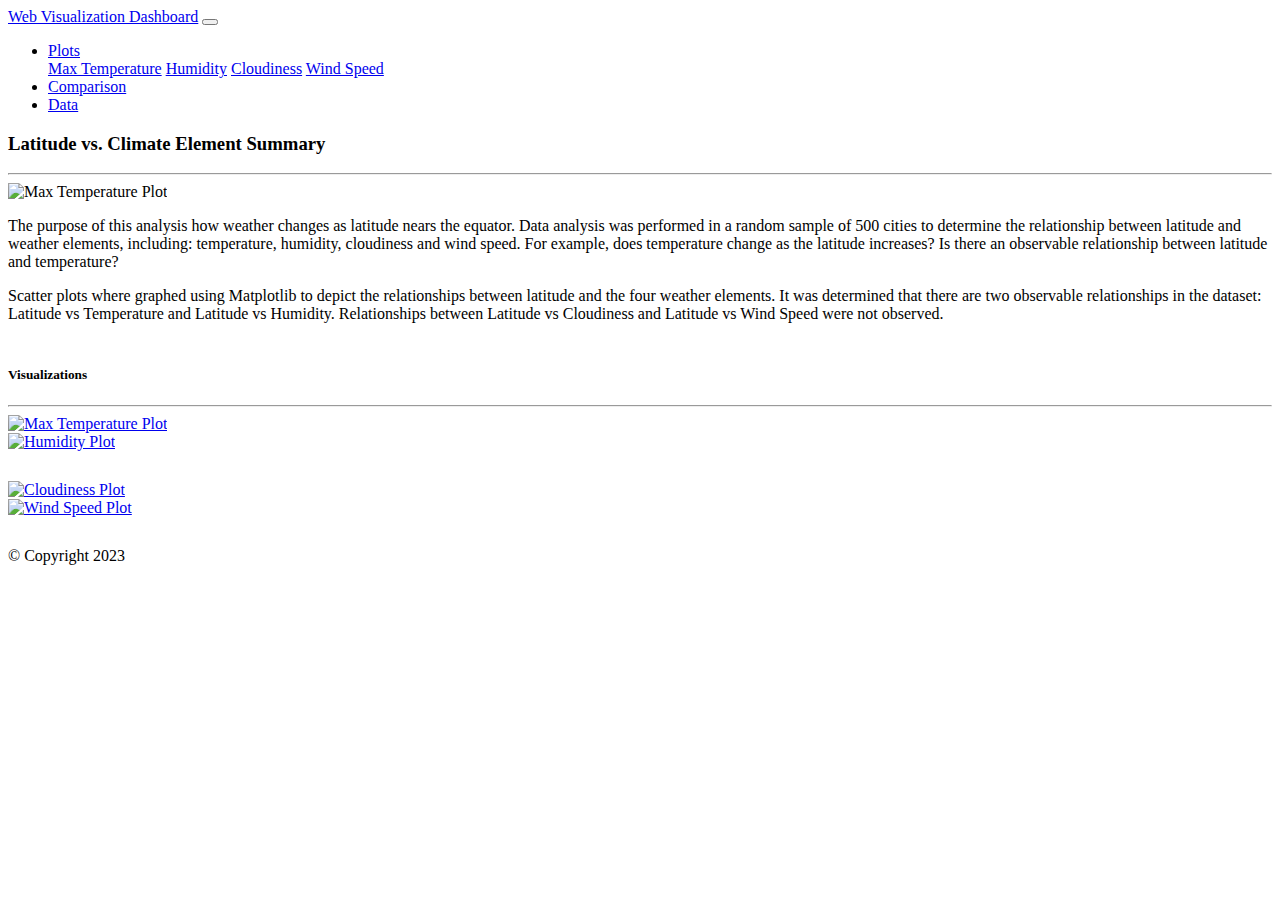
==== index.html @ 649dcf6a "updated index.html" ====
<!DOCTYPE html>
<html lang="en-us">
  <head>

    <meta charset="UTF-8">
    <meta name="viewport" content="width=device-width, initial-scale=1.0">
    <meta http-equiv="X-UA-Compatible" content="ie=edge">

    <title>Web Visualization Dashboard</title>

    <!-- Boostrap Stylesheet -->
    <link rel="stylesheet" href="https://stackpath.bootstrapcdn.com/bootstrap/4.5.0/css/bootstrap.min.css" integrity="sha384-9aIt2nRpC12Uk9gS9baDl411NQApFmC26EwAOH8WgZl5MYYxFfc+NcPb1dKGj7Sk" crossorigin="anonymous" media="screen">

    <!-- CSS stylesheet -->
    <link rel="stylesheet" type="text/css" href="assets/css/styles.css" media="screen">

  </head>

  <body class="bg-image">
    
    <!-- Start of navbar -->
    <div class="navigation">
      <nav class="navbar navbar-expand-lg navbar-light bg-light">
        <a class="navbar-brand" href="index.html">Web Visualization Dashboard</a>
        <button class="navbar-toggler" type="button" data-toggle="collapse" data-target="#navbarNavDropdown"
            aria-controls="navbarNavDropdown" aria-expanded="true" aria-label="Toggle navigation">
              <span class="navbar-toggler-icon"></span>
        </button>
        <div class="collapse navbar-collapse" id="navbarNavDropdown">
          <ul class="'navbar-nav ml-auto">
            <li class="nav-item dropdown">
              <a class="nav-link dropdown-toggle" href="#" id="navbarDropdownMenuLink" role="button" data-toggle="dropdown" aria-haspopup="true" aria-expanded="false">
                Plots
              </a>
              <div class="dropdown-menu" aria-labelledby="navbarDropdownMenuLink">
                <a class="dropdown-item" href="visualizations/temp.html">Max Temperature</a>
                <a class="dropdown-item" href="visualizations/humidity.html">Humidity</a>
                <a class="dropdown-item" href="visualizations/cloudiness.html">Cloudiness</a>
                <a class="dropdown-item" href="visualizations/wind.html">Wind Speed</a>
              </div>
            </li>
            <li class="nav-item">
              <a class="nav-link" href="comparison.html">Comparison</a>
            </li>
            <li class="nav-item">
              <a class="nav-link" href="data.html">Data</a>
            </li> 
          </ul>
        </div>
      </nav>
    </div>

      
    <!-- Start of container -->
    <div class="container">
      <div class="row">
        <div class="col-lg-7 col-md-12">
          <div class="box" style="padding-bottom: 5px;">
            <h3 class="title">Latitude vs. Climate Element Summary</h3>
            <hr>
            <img src="assets/images/lat_vs_temp.png" class="vizualization rounded float-left" alt="Max Temperature Plot">
            <p>
              The purpose of this analysis how weather changes as latitude nears the equator.
              Data analysis was performed in a random sample of 500 cities to determine the relationship between latitude 
              and weather elements, including: temperature, humidity, cloudiness and wind speed. 
              For example, does temperature change as the latitude increases? Is there an observable relationship between latitude and temperature?
            </p>
            <p>
              Scatter plots where graphed using Matplotlib to depict the relationships between latitude and the four weather elements.
              It was determined that there are two observable relationships in the dataset: Latitude vs Temperature and Latitude vs Humidity.
              Relationships between Latitude vs Cloudiness and Latitude vs Wind Speed were not observed.
            </p>
          </div>
        </div>
        <div class="col-lg-5 col-md-12">
          <div class="box">
            <h5 class="title">Visualizations</h5>
            <hr>
            <div class="container">
              <div class="row" style="padding-bottom: 30px;">
                <div class="col-6">
                  <a href="visualizations/temp.html">
                    <img class="panel" src="assets/images/lat_vs_temp.png" alt="Max Temperature Plot">
                  </a>
                </div>
              <div class="col-6">
                <a href="visualizations/humidity.html">
                  <img class="panel" src="assets/images/lat_vs_humidity.png" alt="Humidity Plot">
                </a>
              </div>
            </div>
            <div class="row" style="padding-bottom: 30px;">
              <div class="col-6">
                <a href="visualizations/cloudiness.html">
                  <img class="panel" src="assets/images/lat_vs_cloudiness.png" alt="Cloudiness Plot">
                </a>
            </div>
            <div class="col-6">
              <a href="visualizations/wind.html">
                <img class="panel" src="assets/images/lat_vs_wind.png" alt="Wind Speed Plot">
              </a>
            </div>          
          </div>
        </div>
      </div>
    </div>
    <!-- End of container -->

    <!-- Footer Section -->
    <footer>
      <div class="footer">&copy; Copyright 2023</div>
    </footer>

    <!-- jQuery CDN -->
    <script type="text/javascript" src="https://code.jquery.com/jquery-2.1.4.min.js"></script>

    <!-- Bootstrap CDN -->
    <script src="https://maxcdn.bootstrapcdn.com/bootstrap/3.3.6/js/bootstrap.min.js"></script>
  </body>

</html>
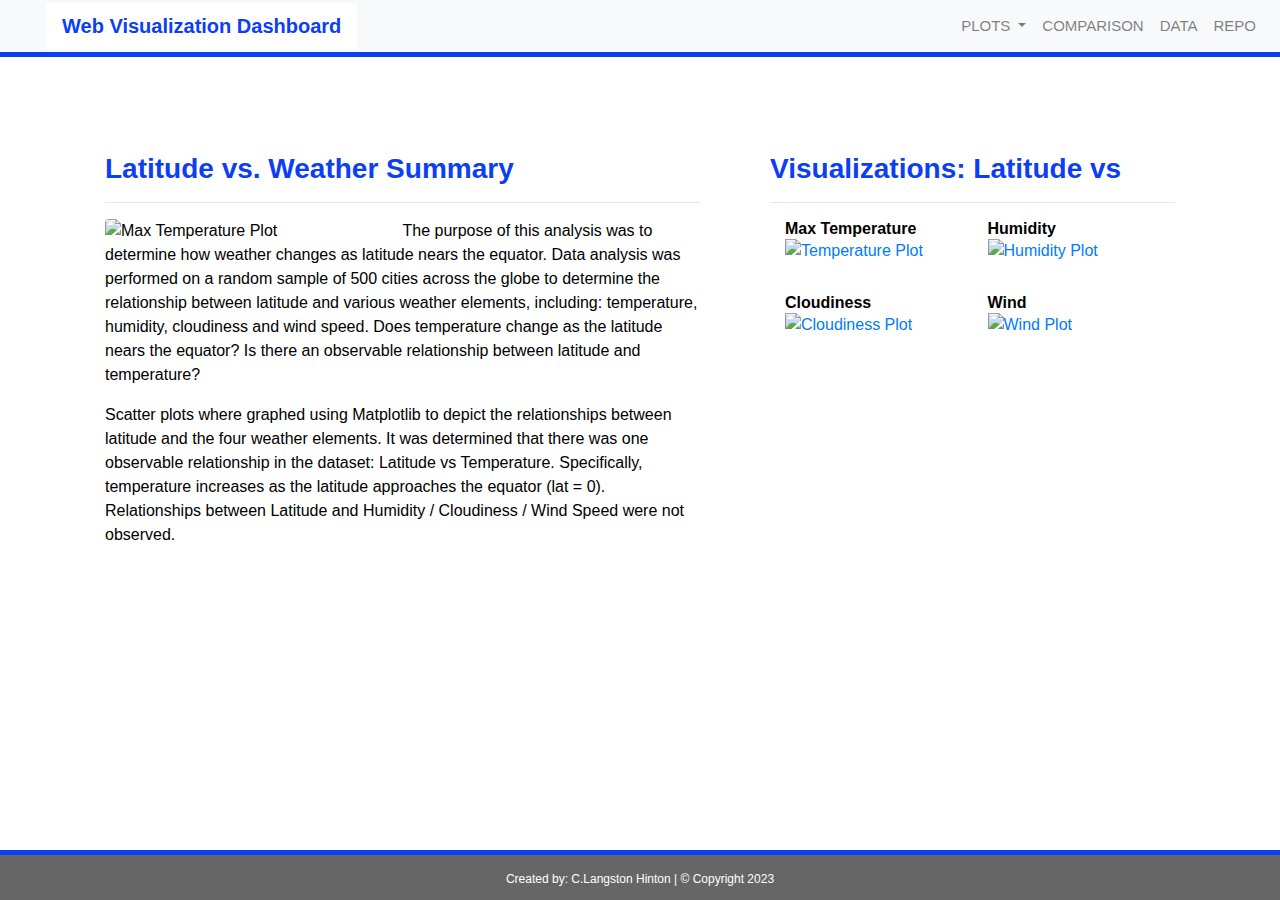
==== commit 9d410446: "uploaded project changes" ====
--- a/index.html
+++ b/index.html
@@ -9,45 +9,48 @@
     <title>Web Visualization Dashboard</title>
 
     <!-- Boostrap Stylesheet -->
-    <link rel="stylesheet" href="https://stackpath.bootstrapcdn.com/bootstrap/4.5.0/css/bootstrap.min.css" integrity="sha384-9aIt2nRpC12Uk9gS9baDl411NQApFmC26EwAOH8WgZl5MYYxFfc+NcPb1dKGj7Sk" crossorigin="anonymous" media="screen">
-
+    <link rel="stylesheet" href="https://stackpath.bootstrapcdn.com/bootstrap/4.3.1/css/bootstrap.min.css" integrity="sha384-ggOyR0iXCbMQv3Xipma34MD+dH/1fQ784/j6cY/iJTQUOhcWr7x9JvoRxT2MZw1T" crossorigin="anonymous">
+    <script src="https://code.jquery.com/jquery-3.3.1.slim.min.js" integrity="sha384-q8i/X+965DzO0rT7abK41JStQIAqVgRVzpbzo5smXKp4YfRvH+8abtTE1Pi6jizo" crossorigin="anonymous"></script>
+    <script src="https://cdnjs.cloudflare.com/ajax/libs/popper.js/1.14.7/umd/popper.min.js" integrity="sha384-UO2eT0CpHqdSJQ6hJty5KVphtPhzWj9WO1clHTMGa3JDZwrnQq4sF86dIHNDz0W1" crossorigin="anonymous"></script>
+    <script src="https://stackpath.bootstrapcdn.com/bootstrap/4.3.1/js/bootstrap.min.js" integrity="sha384-JjSmVgyd0p3pXB1rRibZUAYoIIy6OrQ6VrjIEaFf/nJGzIxFDsf4x0xIM+B07jRM" crossorigin="anonymous"></script>
+    
     <!-- CSS stylesheet -->
     <link rel="stylesheet" type="text/css" href="assets/css/styles.css" media="screen">
-
   </head>
 
-  <body class="bg-image">
-    
-    <!-- Start of navbar -->
+  <body>
+    <!-- Navigation bar -->
     <div class="navigation">
-      <nav class="navbar navbar-expand-lg navbar-light bg-light">
-        <a class="navbar-brand" href="index.html">Web Visualization Dashboard</a>
-        <button class="navbar-toggler" type="button" data-toggle="collapse" data-target="#navbarNavDropdown"
-            aria-controls="navbarNavDropdown" aria-expanded="true" aria-label="Toggle navigation">
-              <span class="navbar-toggler-icon"></span>
-        </button>
-        <div class="collapse navbar-collapse" id="navbarNavDropdown">
-          <ul class="'navbar-nav ml-auto">
-            <li class="nav-item dropdown">
-              <a class="nav-link dropdown-toggle" href="#" id="navbarDropdownMenuLink" role="button" data-toggle="dropdown" aria-haspopup="true" aria-expanded="false">
-                Plots
-              </a>
-              <div class="dropdown-menu" aria-labelledby="navbarDropdownMenuLink">
-                <a class="dropdown-item" href="visualizations/temp.html">Max Temperature</a>
-                <a class="dropdown-item" href="visualizations/humidity.html">Humidity</a>
-                <a class="dropdown-item" href="visualizations/cloudiness.html">Cloudiness</a>
-                <a class="dropdown-item" href="visualizations/wind.html">Wind Speed</a>
-              </div>
-            </li>
-            <li class="nav-item">
-              <a class="nav-link" href="comparison.html">Comparison</a>
-            </li>
-            <li class="nav-item">
-              <a class="nav-link" href="data.html">Data</a>
-            </li> 
-          </ul>
-        </div>
-      </nav>
+        <nav class="navbar navbar-expand-lg navbar-light bg-light">
+            <a class="navbar-brand" style="background-color: white;" href="index.html">Web Visualization Dashboard</a>
+            <button class="navbar-toggler" type="button" data-toggle="collapse" data-target="#navbarNavDropdown" aria-controls="navbarNavDropdown" aria-expanded="false" aria-label="Toggle navigation">
+                <span class="navbar-toggler-icon"></span>
+            </button>
+            <div class="collapse navbar-collapse" id="navbarNavDropdown">
+                <ul class="navbar-nav ml-auto">
+                    <li class="nav-item dropdown">
+                        <a class="nav-link dropdown-toggle" href="#" id="navbarDropdownMenuLink" role="button" data-toggle="dropdown" aria-haspopup="true" aria-expanded="false">
+                            PLOTS
+                        </a>
+                        <div class="dropdown-menu" aria-labelledby="navbarDropdownMenuLink">
+                            <a class="dropdown-item" href="visualizations/temp.html">Max Temperature</a>
+                            <a class="dropdown-item" href="visualizations/humidity.html">Humidity</a>
+                            <a class="dropdown-item" href="visualizations/cloudiness.html">Cloudiness</a>
+                            <a class="dropdown-item" href="visualizations/wind.html">Wind</a>
+                        </div>
+                    </li>
+                    <li class="nav-item">
+                        <a class="nav-link" href="comparison.html">COMPARISON</a>
+                    </li>
+                    <li class="nav-item">
+                        <a class="nav-link" href="data.html">DATA</a>
+                    </li>
+                    <li class="nav-item">
+                        <a class="nav-link" href="https://github.com/clangstonhinton/web-visualizations-challenge">REPO</a>
+                    </li>
+                </ul>
+            </div>
+        </nav>
     </div>
 
       
@@ -56,59 +59,64 @@
       <div class="row">
         <div class="col-lg-7 col-md-12">
           <div class="box" style="padding-bottom: 5px;">
-            <h3 class="title">Latitude vs. Climate Element Summary</h3>
+            <h3 class="title">Latitude vs. Weather Summary</h3>
             <hr>
             <img src="assets/images/lat_vs_temp.png" class="vizualization rounded float-left" alt="Max Temperature Plot">
             <p>
-              The purpose of this analysis how weather changes as latitude nears the equator.
-              Data analysis was performed in a random sample of 500 cities to determine the relationship between latitude 
-              and weather elements, including: temperature, humidity, cloudiness and wind speed. 
-              For example, does temperature change as the latitude increases? Is there an observable relationship between latitude and temperature?
+              The purpose of this analysis was to determine how weather changes as latitude nears the equator.
+              Data analysis was performed on a random sample of 500 cities across the globe to determine the relationship 
+              between latitude and various weather elements, including: temperature, humidity, cloudiness and wind speed. 
+              Does temperature change as the latitude nears the equator? Is there an observable relationship 
+              between latitude and temperature?
             </p>
             <p>
               Scatter plots where graphed using Matplotlib to depict the relationships between latitude and the four weather elements.
-              It was determined that there are two observable relationships in the dataset: Latitude vs Temperature and Latitude vs Humidity.
-              Relationships between Latitude vs Cloudiness and Latitude vs Wind Speed were not observed.
+              It was determined that there was one observable relationship in the dataset: Latitude vs Temperature. Specifically, 
+              temperature increases as the latitude approaches the equator (lat = 0). Relationships between Latitude and Humidity / Cloudiness / Wind Speed were not observed.
             </p>
           </div>
         </div>
-        <div class="col-lg-5 col-md-12">
+        <div class="col-lg-5 col-md-15">
           <div class="box">
-            <h5 class="title">Visualizations</h5>
+            <h3 class="title">Visualizations: Latitude vs</h3>
             <hr>
             <div class="container">
-              <div class="row" style="padding-bottom: 30px;">
-                <div class="col-6">
+              <div class="row" style="padding-bottom: 75px;">
+                <div class="col-6" style="padding-bottom: 30px;">
+                  <h6>Max Temperature</h6>
                   <a href="visualizations/temp.html">
-                    <img class="panel" src="assets/images/lat_vs_temp.png" alt="Max Temperature Plot">
+                    <img class="panel" src="assets/images/lat_vs_temp.png" alt="Temperature Plot">
                   </a>
                 </div>
-              <div class="col-6">
-                <a href="visualizations/humidity.html">
-                  <img class="panel" src="assets/images/lat_vs_humidity.png" alt="Humidity Plot">
-                </a>
+                <div class="col-6" style="padding-bottom: 30px;">
+                  <h6>Humidity</h6>
+                  <a href="visualizations/humidity.html">
+                    <img class="panel" src="assets/images/lat_vs_humidity.png" alt="Humidity Plot">
+                  </a>
+                </div>
+                <div class="col-6" style="padding-bottom: 30px;">
+                  <h6>Cloudiness</h6>
+                  <a href="visualizations/cloudiness.html">
+                    <img class="panel" src="assets/images/lat_vs_cloudiness.png" alt="Cloudiness Plot">
+                  </a>
+                </div>
+                <div class="col-6" style="padding-bottom: 30px;">
+                  <h6>Wind</h6>
+                  <a href="visualizations/wind.html">
+                    <img class="panel" src="assets/images/lat_vs_wind.png" alt="Wind Plot">
+                  </a>
+                </div>          
               </div>
             </div>
-            <div class="row" style="padding-bottom: 30px;">
-              <div class="col-6">
-                <a href="visualizations/cloudiness.html">
-                  <img class="panel" src="assets/images/lat_vs_cloudiness.png" alt="Cloudiness Plot">
-                </a>
-            </div>
-            <div class="col-6">
-              <a href="visualizations/wind.html">
-                <img class="panel" src="assets/images/lat_vs_wind.png" alt="Wind Speed Plot">
-              </a>
-            </div>          
           </div>
         </div>
       </div>
-    </div>
+     </div>
     <!-- End of container -->
 
     <!-- Footer Section -->
     <footer>
-      <div class="footer">&copy; Copyright 2023</div>
+      <div class="footer">Created by: C.Langston Hinton    |    &copy; Copyright 2023</div>
     </footer>
 
     <!-- jQuery CDN -->
--- a/assets/css/styles.css
+++ b/assets/css/styles.css
@@ -0,0 +1,166 @@
+/* Body Background Image*/
+body {
+  /*
+  background-image: url("https://s.yimg.com/ny/api/res/1.2/nqcSMwKIBa134G_enHQxKA--/YXBwaWQ9aGlnaGxhbmRlcjtoPTY2Ng--/https://media.zenfs.com/en/hoodline_545/d3b0442273eb4a0beee562107ec74e01");
+ 
+  background-image: url("https://cdn.pixabay.com/photo/2018/08/23/07/35/thunderstorm-3625405__480.jpg");
+  */
+
+  background-image: url("https://cdn.pixabay.com/photo/2017/05/20/20/22/clouds-2329680__340.jpg");
+
+  /* background-image: url("assets/images/weather_collage.png"); */
+  height: 750px;
+  background-position: center;
+  background-repeat: repeat;
+  background-size: cover; 
+  /*
+  background-color: #ededed;
+  */ 
+}
+
+
+
+/* Navbar */
+.navbar{
+    max-height: 57px; 
+  }
+  .navigation .navbar-brand{
+    color: #0c3ef4; 
+    margin-left: 30px; 
+    padding: inherit; 
+    font-weight: bold; 
+    background-color: #ededed;
+    font-family: Arial, Geneva, Helvetica, sans-serif;
+}
+
+.navbar{
+    background-color: #ededed;
+    font-size: 15px; 
+    border-bottom-style: solid;
+    border-bottom-width: 5px;
+    border-bottom-color: #0c3ef4;
+  }
+
+  .active, .dropdown-menu .dropdown-item:active a:hover{
+    background-color:#ededed;
+  }
+
+  .dropdown .dropdown-menu .dropdown-item:active, .dropdown .dropdown-menu .dropdown-item:hover{
+    background-color: #0c3ef4;
+  }
+
+  .nav-link:hover{
+    background-color: rgb(169, 169, 169);
+    
+  }
+
+  /* Title Class*/
+  .title {
+    color: #0c3ef4;
+    font-family: Arial, Geneva, Helvetica, sans-serif;
+    font-weight: bolder;
+    padding-top: 25px;
+  }
+
+  h5 {
+    color: #0c3ef4;
+    font-family: Arial, Geneva, Helvetica, sans-serif;
+    margin-bottom: 15px;
+  }
+
+  h6 {
+    color: black;
+    font-family: Arial, Geneva, Helvetica, sans-serif;
+    font-weight: bolder;
+    margin-bottom: 0;
+  }
+
+  /* Paragraph */
+  p {
+    color: black;
+    font-size: 16;
+    margin-top: 0;
+  }
+
+/* Box Class */
+.box {
+    margin-top: 60px; 
+    margin-bottom: 62px; 
+    padding: 10px 20px 15px; 
+    color:black;
+    background-color: white; 
+  }
+
+  /* Images */
+img{
+    width:100%;
+    height:100%;
+    
+  }
+
+.active, .panel:hover{
+  border-color:#0c3ef4;
+  border-style: solid;
+}
+
+.vizualization{
+  width:50%;
+  height:50%;
+}
+
+.table-header {
+  color:white;
+  background-color: #0c3ef4; 
+}
+
+/* Footer */
+footer {
+  background-color: #666666;
+  border-top-style: solid;
+  border-top-width: 5px;
+  border-top-color: #0c3ef4;
+  color: white;
+  min-height: 50px;
+  font-family: Arial, Geneva, Helvetica, sans-serif;
+  font-size: 12px;
+  text-align: center;
+  position: fixed;
+  left: 0;
+  bottom: 0;
+  width: 100%;
+  padding-top: 15px;
+
+}
+
+/* Table*/
+.table {
+  font-size: 15px;
+  border-top-color: white;
+}
+
+  /* Media Queries */
+@media(max-width: 992px){
+    .navbar-expand-lg{
+    background-color: #0c3ef4;
+    }
+    .navbar{
+      max-height: none; 
+      padding: inherit;
+    }
+    .navbar div{
+      margin: inherit; 
+      background-color: white;  
+    }
+    .navbar-brand{
+      padding: 10px; 
+    }
+
+    button{
+        margin-right: 30px; 
+      }
+    button:focus {
+
+        outline: 1px dotted;
+        outline: 5px auto -webkit-focusring-color;               
+      }
+    }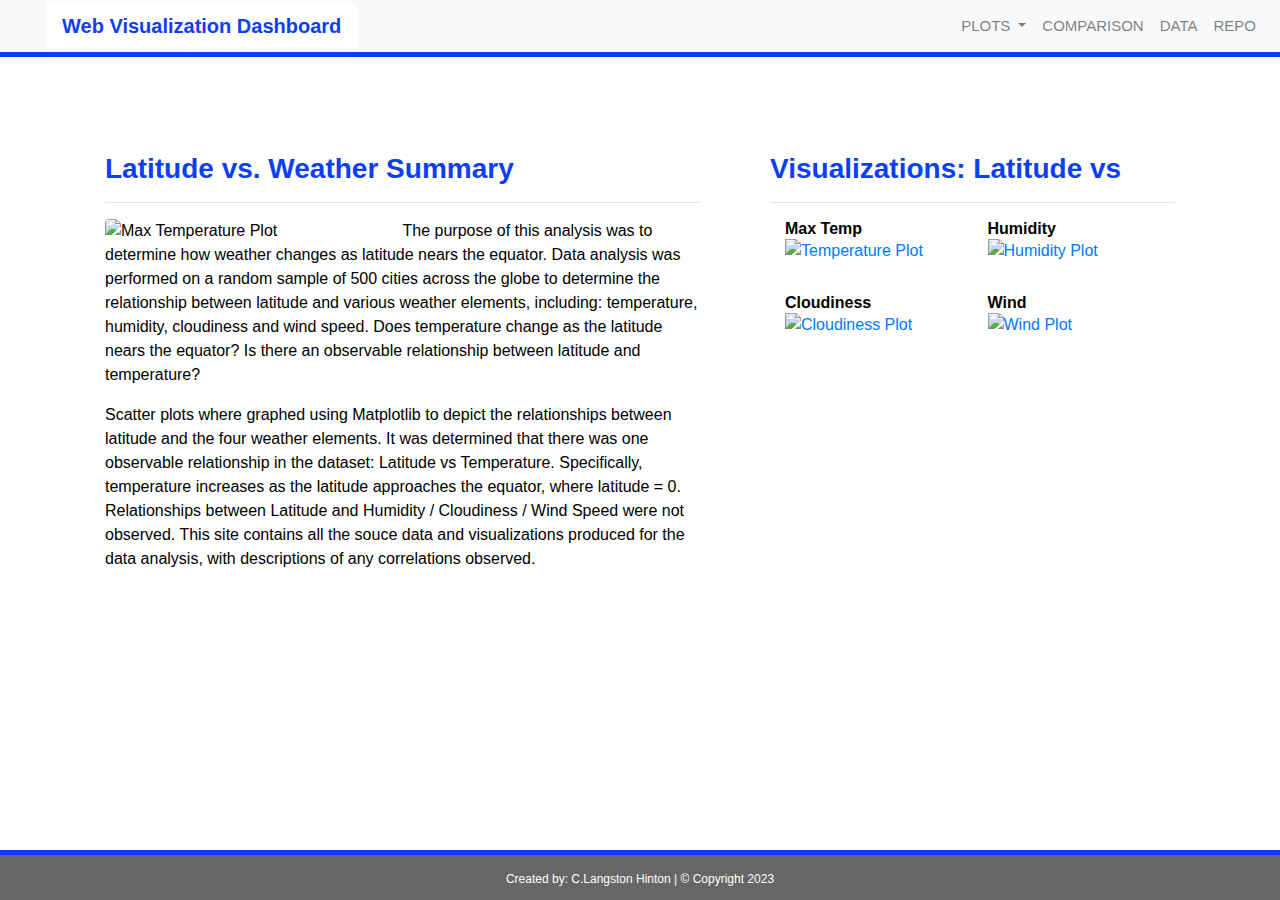
==== commit b2acb128: "upload final analysis" ====
--- a/index.html
+++ b/index.html
@@ -72,7 +72,9 @@
             <p>
               Scatter plots where graphed using Matplotlib to depict the relationships between latitude and the four weather elements.
               It was determined that there was one observable relationship in the dataset: Latitude vs Temperature. Specifically, 
-              temperature increases as the latitude approaches the equator (lat = 0). Relationships between Latitude and Humidity / Cloudiness / Wind Speed were not observed.
+              temperature increases as the latitude approaches the equator, where latitude = 0. Relationships between Latitude and Humidity / Cloudiness / Wind Speed 
+              were not observed.  This site contains all the souce data and visualizations produced for the data analysis, with 
+              descriptions of any correlations observed.
             </p>
           </div>
         </div>
@@ -83,7 +85,7 @@
             <div class="container">
               <div class="row" style="padding-bottom: 75px;">
                 <div class="col-6" style="padding-bottom: 30px;">
-                  <h6>Max Temperature</h6>
+                  <h6>Max Temp</h6>
                   <a href="visualizations/temp.html">
                     <img class="panel" src="assets/images/lat_vs_temp.png" alt="Temperature Plot">
                   </a>
